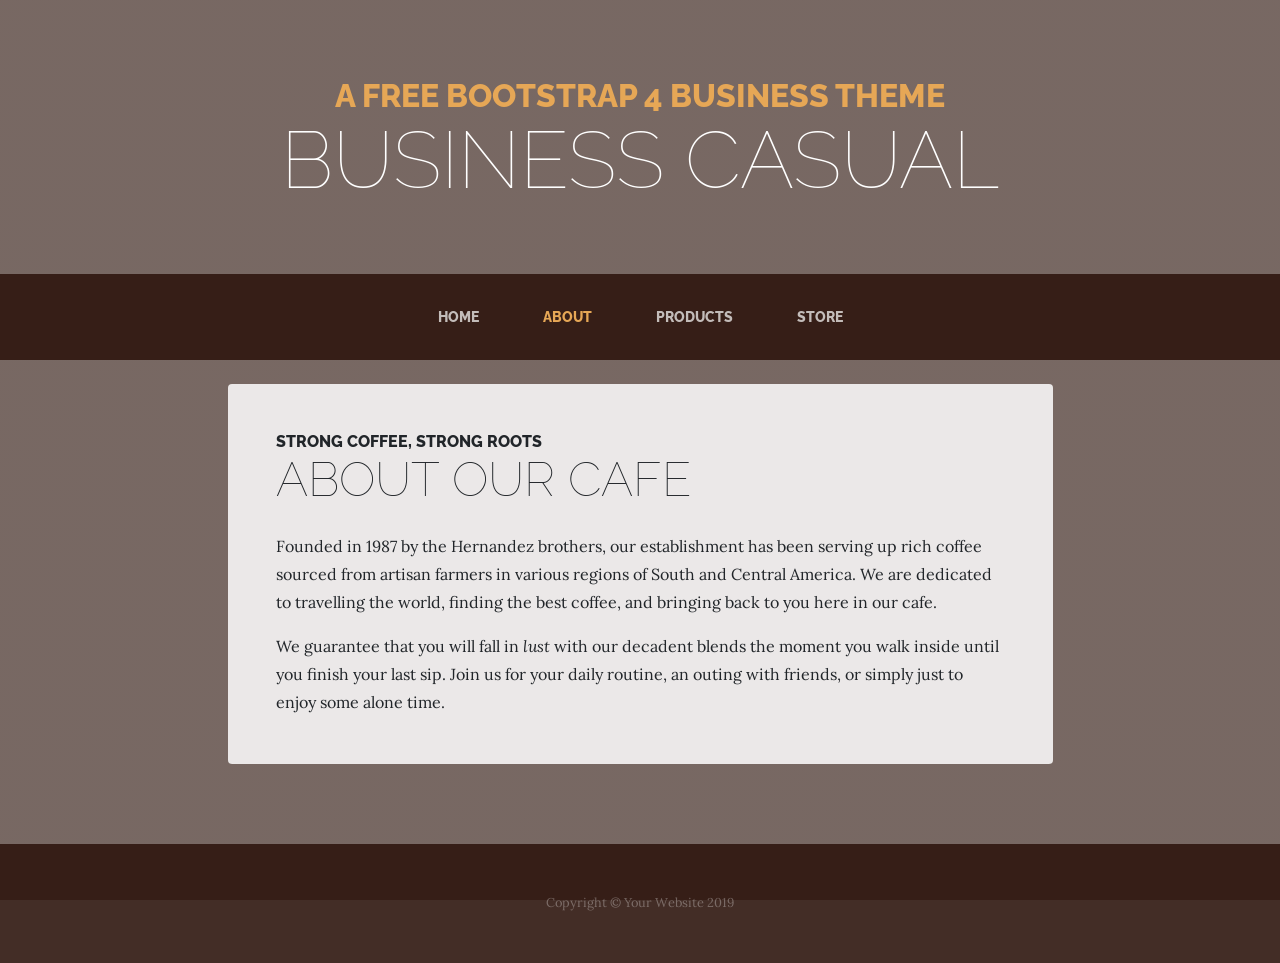
==== about.html @ 8e4daba7 "start with template" ====
<!DOCTYPE html>
<html lang="en">

<head>

  <meta charset="utf-8">
  <meta name="viewport" content="width=device-width, initial-scale=1, shrink-to-fit=no">
  <meta name="description" content="">
  <meta name="author" content="">

  <title>Business Casual - Start Bootstrap Theme</title>

  <!-- Bootstrap core CSS -->
  <link href="vendor/bootstrap/css/bootstrap.min.css" rel="stylesheet">

  <!-- Custom fonts for this template -->
  <link href="https://fonts.googleapis.com/css?family=Raleway:100,100i,200,200i,300,300i,400,400i,500,500i,600,600i,700,700i,800,800i,900,900i" rel="stylesheet">
  <link href="https://fonts.googleapis.com/css?family=Lora:400,400i,700,700i" rel="stylesheet">

  <!-- Custom styles for this template -->
  <link href="css/business-casual.min.css" rel="stylesheet">

</head>

<body>

  <h1 class="site-heading text-center text-white d-none d-lg-block">
    <span class="site-heading-upper text-primary mb-3">A Free Bootstrap 4 Business Theme</span>
    <span class="site-heading-lower">Business Casual</span>
  </h1>

  <!-- Navigation -->
  <nav class="navbar navbar-expand-lg navbar-dark py-lg-4" id="mainNav">
    <div class="container">
      <a class="navbar-brand text-uppercase text-expanded font-weight-bold d-lg-none" href="#">Start Bootstrap</a>
      <button class="navbar-toggler" type="button" data-toggle="collapse" data-target="#navbarResponsive" aria-controls="navbarResponsive" aria-expanded="false" aria-label="Toggle navigation">
        <span class="navbar-toggler-icon"></span>
      </button>
      <div class="collapse navbar-collapse" id="navbarResponsive">
        <ul class="navbar-nav mx-auto">
          <li class="nav-item px-lg-4">
            <a class="nav-link text-uppercase text-expanded" href="index.html">Home
              <span class="sr-only">(current)</span>
            </a>
          </li>
          <li class="nav-item active px-lg-4">
            <a class="nav-link text-uppercase text-expanded" href="about.html">About</a>
          </li>
          <li class="nav-item px-lg-4">
            <a class="nav-link text-uppercase text-expanded" href="products.html">Products</a>
          </li>
          <li class="nav-item px-lg-4">
            <a class="nav-link text-uppercase text-expanded" href="store.html">Store</a>
          </li>
        </ul>
      </div>
    </div>
  </nav>

  <section class="page-section about-heading">
    <div class="container">
      <img class="img-fluid rounded about-heading-img mb-3 mb-lg-0" src="img/about.jpg" alt="">
      <div class="about-heading-content">
        <div class="row">
          <div class="col-xl-9 col-lg-10 mx-auto">
            <div class="bg-faded rounded p-5">
              <h2 class="section-heading mb-4">
                <span class="section-heading-upper">Strong Coffee, Strong Roots</span>
                <span class="section-heading-lower">About Our Cafe</span>
              </h2>
              <p>Founded in 1987 by the Hernandez brothers, our establishment has been serving up rich coffee sourced from artisan farmers in various regions of South and Central America. We are dedicated to travelling the world, finding the best coffee, and bringing back to you here in our cafe.</p>
              <p class="mb-0">We guarantee that you will fall in <em>lust</em> with our decadent blends the moment you walk inside until you finish your last sip. Join us for your daily routine, an outing with friends, or simply just to enjoy some alone time.</p>
            </div>
          </div>
        </div>
      </div>
    </div>
  </section>

  <footer class="footer text-faded text-center py-5">
    <div class="container">
      <p class="m-0 small">Copyright &copy; Your Website 2019</p>
    </div>
  </footer>

  <!-- Bootstrap core JavaScript -->
  <script src="vendor/jquery/jquery.min.js"></script>
  <script src="vendor/bootstrap/js/bootstrap.bundle.min.js"></script>

</body>

</html>
---- css/business-casual.min.css ----
/*!
 * Start Bootstrap - Business Casual v5.0.9 (https://startbootstrap.com/template-overviews/business-casual)
 * Copyright 2013-2019 Start Bootstrap
 * Licensed under MIT (https://github.com/BlackrockDigital/startbootstrap-business-casual/blob/master/LICENSE)
 */body{font-family:Lora;background-image:linear-gradient(rgba(47,23,15,.65),rgba(47,23,15,.65)),url(../img/bg.jpg);background-attachment:fixed;background-position:center;background-size:cover}h1,h2,h3,h4,h5,h6{font-family:Raleway}p{line-height:1.75}.text-faded{color:rgba(255,255,255,.3)}.site-heading{margin-top:5rem;margin-bottom:5rem;text-transform:uppercase;line-height:1;font-family:Raleway}.site-heading .site-heading-upper{display:block;font-size:2rem;font-weight:800}.site-heading .site-heading-lower{font-size:5rem;font-weight:100;line-height:4rem}.page-section{margin-top:5rem;margin-bottom:5rem}.section-heading{text-transform:uppercase}.section-heading .section-heading-upper{display:block;font-size:1rem;font-weight:800}.section-heading .section-heading-lower{display:block;font-size:3rem;font-weight:100}.bg-faded{background-color:rgba(255,255,255,.85)}#mainNav{background-color:rgba(47,23,15,.9);font-family:Raleway}#mainNav .navbar-brand{color:#e6a756}#mainNav .navbar-nav .nav-item .nav-link{color:rgba(255,255,255,.7);font-weight:800}#mainNav .navbar-nav .nav-item.active .nav-link{color:#e6a756}@media (min-width:992px){#mainNav .navbar-nav .nav-item .nav-link{font-size:.9rem}#mainNav .navbar-nav .nav-item .nav-link:hover{color:rgba(255,255,255,.4)}#mainNav .navbar-nav .nav-item.active .nav-link:hover{color:#e6a756}}.btn-xl{font-weight:700;font-size:.8rem;padding-top:1.5rem;padding-bottom:1.5rem;padding-left:2rem;padding-right:2rem}.intro{position:relative}@media (min-width:992px){.intro .intro-img{width:75%;float:right}.intro .intro-text{left:0;width:60%;margin-top:3rem;position:absolute}.intro .intro-text .intro-button{width:100%;left:0;position:absolute;bottom:-2rem}}@media (min-width:1200px){.intro .intro-text{width:45%}}.cta{padding-top:5rem;padding-bottom:5rem;background-color:rgba(230,167,86,.9)}.cta .cta-inner{position:relative;padding:3rem;margin:.5rem;background-color:rgba(255,255,255,.85)}.cta .cta-inner:before{border-radius:.5rem;content:'';position:absolute;top:-.5rem;bottom:-.5rem;left:-.5rem;right:-.5rem;border:.25rem solid rgba(255,255,255,.85)}@media (min-width:992px){.about-heading .about-heading-img{position:relative;z-index:0}.about-heading .about-heading-content{margin-top:-5rem;position:relative;z-index:1}}@media (min-width:992px){.product-item .product-item-title{position:relative;z-index:1;margin-bottom:-3rem}.product-item .product-item-img{position:relative;z-index:0;max-width:60vw}.product-item .product-item-description{position:relative;z-index:1;margin-top:-3rem;max-width:50vw}}.list-hours{font-size:.9rem}.list-hours .list-hours-item{border-bottom:1px solid rgba(230,167,86,.5);padding-bottom:.25rem;margin-bottom:1rem;font-style:italic}.list-hours .list-hours-item.today{font-weight:700;color:#e6a756}@media (min-width:992px){.list-hours{width:50%;font-size:1.1rem}}.address strong{font-size:1.2rem}.footer{background-color:rgba(47,23,15,.9)}.text-primary{color:#e6a756!important}.bg-primary{background-color:#e6a756!important}.btn{box-shadow:0 3px 3px 0 rgba(33,37,41,.1)}.btn-primary{background-color:#e6a756;border-color:#e6a756}.btn-primary:active,.btn-primary:focus,.btn-primary:hover{background-color:#df902a;border-color:#df902a}.font-weight-light{font-weight:100!important}
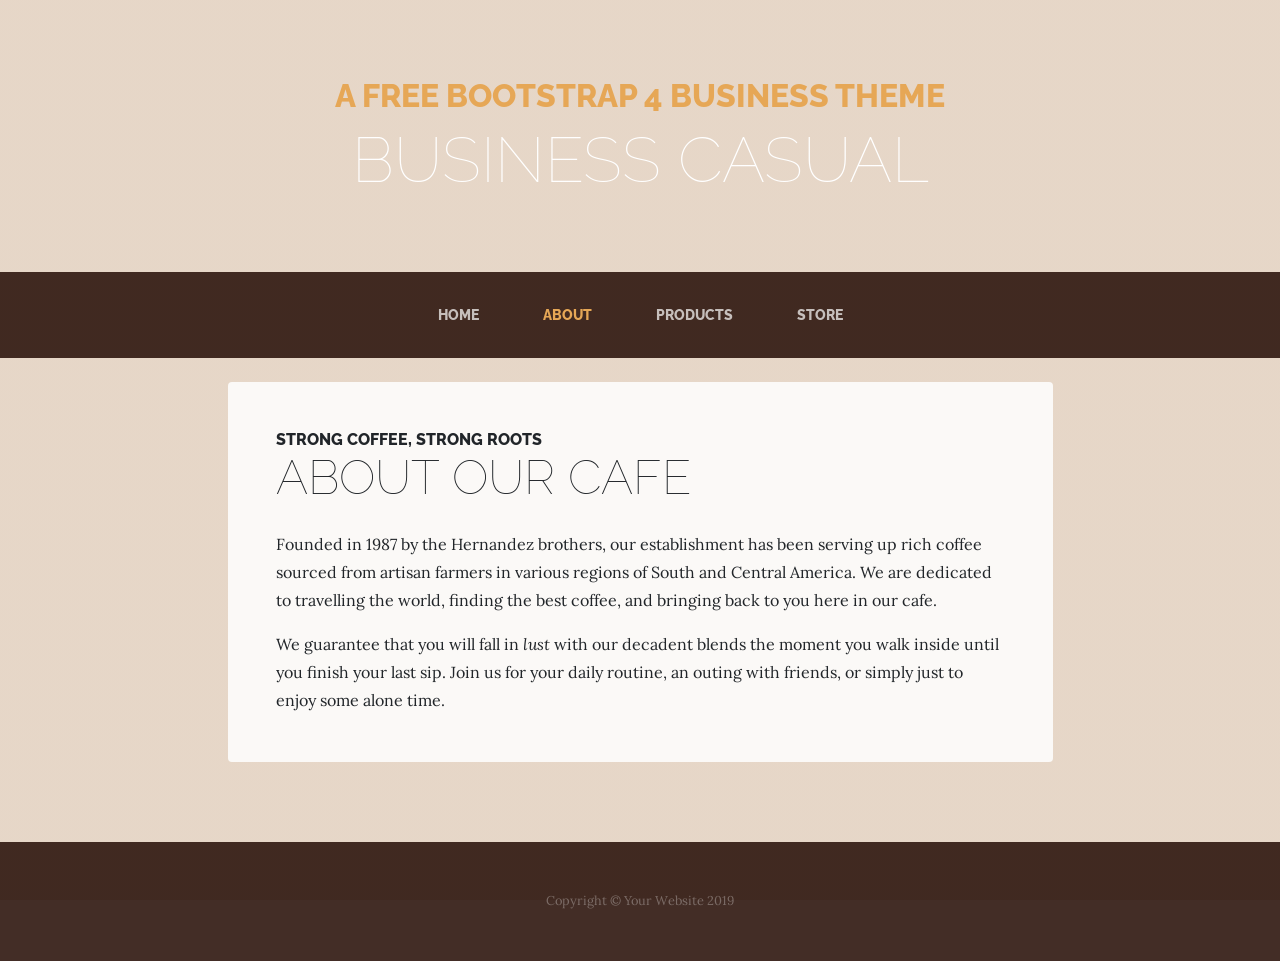
==== commit 1575bc74: "update first page" ====
--- a/about.html
+++ b/about.html
@@ -18,7 +18,7 @@
   <link href="https://fonts.googleapis.com/css?family=Lora:400,400i,700,700i" rel="stylesheet">
 
   <!-- Custom styles for this template -->
-  <link href="css/business-casual.min.css" rel="stylesheet">
+  <link href="css/business-casual.css" rel="stylesheet">
 
 </head>
 
--- a/css/business-casual.css
+++ b/css/business-casual.css
@@ -0,0 +1,267 @@
+/*!
+ * Start Bootstrap - Business Casual v5.0.9 (https://startbootstrap.com/template-overviews/business-casual)
+ * Copyright 2013-2019 Start Bootstrap
+ * Licensed under MIT (https://github.com/BlackrockDigital/startbootstrap-business-casual/blob/master/LICENSE)
+ */
+
+body {
+  font-family: 'Lora';
+  /* background-image: linear-gradient(rgba(47, 23, 15, 0.65), rgba(47, 23, 15, 0.65)), url("../img/bg.jpg"); */
+  background-image: linear-gradient(rgba(217, 193, 170, 0.65), rgba(217, 193, 170, 0.65));
+  background-attachment: fixed;
+  background-position: center;
+  background-size: cover;
+}
+
+h1,
+h2,
+h3,
+h4,
+h5,
+h6 {
+  font-family: 'Raleway';
+}
+
+p {
+  line-height: 1.75;
+}
+
+.text-faded {
+  color: rgba(255, 255, 255, 0.3);
+}
+
+.site-heading {
+  margin-top: 5rem;
+  margin-bottom: 5rem;
+  text-transform: uppercase;
+  line-height: 1;
+  font-family: 'Raleway';
+}
+
+.site-heading .site-heading-upper {
+  display: block;
+  font-size: 2rem;
+  font-weight: 800;
+}
+
+.site-heading .site-heading-lower {
+  font-size: 4rem;
+  font-weight: 100;
+  line-height: 4rem;
+}
+
+.page-section {
+  margin-top: 5rem;
+  margin-bottom: 5rem;
+}
+
+.section-heading {
+  text-transform: uppercase;
+}
+
+.section-heading .section-heading-upper {
+  display: block;
+  font-size: 1rem;
+  font-weight: 800;
+}
+
+.section-heading .section-heading-lower {
+  display: block;
+  font-size: 3rem;
+  font-weight: 100;
+}
+
+.bg-faded {
+  background-color: rgba(255, 255, 255, 0.85);
+}
+
+#mainNav {
+  background-color: rgba(47, 23, 15, 0.9);
+  font-family: 'Raleway';
+}
+
+#mainNav .navbar-brand {
+  color: #e6a756;
+}
+
+#mainNav .navbar-nav .nav-item .nav-link {
+  color: rgba(255, 255, 255, 0.7);
+  font-weight: 800;
+}
+
+#mainNav .navbar-nav .nav-item.active .nav-link {
+  color: #e6a756;
+}
+
+@media (min-width: 992px) {
+  #mainNav .navbar-nav .nav-item .nav-link {
+    font-size: 0.9rem;
+  }
+  #mainNav .navbar-nav .nav-item .nav-link:hover {
+    color: rgba(255, 255, 255, 0.4);
+  }
+  #mainNav .navbar-nav .nav-item.active .nav-link:hover {
+    color: #e6a756;
+  }
+}
+
+.btn-xl {
+  font-weight: 700;
+  font-size: 0.8rem;
+  padding-top: 1.5rem;
+  padding-bottom: 1.5rem;
+  padding-left: 2rem;
+  padding-right: 2rem;
+}
+
+.intro {
+  position: relative;
+}
+
+@media (min-width: 992px) {
+  .intro .intro-img {
+    width: 75%;
+    float: right;
+  }
+  .intro .intro-text {
+    left: 0;
+    width: 60%;
+    margin-top: 3rem;
+    position: absolute;
+  }
+  .intro .intro-text .intro-button {
+    width: 100%;
+    left: 0;
+    position: absolute;
+    bottom: -2rem;
+  }
+}
+
+@media (min-width: 1200px) {
+  .intro .intro-text {
+    width: 45%;
+  }
+}
+
+.cta {
+  padding-top: 5rem;
+  padding-bottom: 5rem;
+  background-color: rgba(230, 167, 86, 0.9);
+}
+
+.cta .cta-inner {
+  position: relative;
+  padding: 3rem;
+  margin: 0.5rem;
+  background-color: rgba(255, 255, 255, 0.85);
+}
+
+.cta .cta-inner:before {
+  border-radius: 0.5rem;
+  content: '';
+  position: absolute;
+  top: -0.5rem;
+  bottom: -0.5rem;
+  left: -0.5rem;
+  right: -0.5rem;
+  border: 0.25rem solid rgba(255, 255, 255, 0.85);
+}
+
+@media (min-width: 992px) {
+  .about-heading .about-heading-img {
+    position: relative;
+    z-index: 0;
+  }
+  .about-heading .about-heading-content {
+    margin-top: -5rem;
+    position: relative;
+    z-index: 1;
+  }
+}
+
+@media (min-width: 992px) {
+  .product-item .product-item-title {
+    position: relative;
+    z-index: 1;
+    margin-bottom: -3rem;
+  }
+  .product-item .product-item-img {
+    position: relative;
+    z-index: 0;
+    max-width: 60vw;
+  }
+  .product-item .product-item-description {
+    position: relative;
+    z-index: 1;
+    margin-top: -3rem;
+    max-width: 50vw;
+  }
+}
+
+.list-hours {
+  font-size: 0.9rem;
+}
+
+.list-hours .list-hours-item {
+  border-bottom: 1px solid rgba(230, 167, 86, 0.5);
+  padding-bottom: .25rem;
+  margin-bottom: 1rem;
+  font-style: italic;
+}
+
+.list-hours .list-hours-item.today {
+  font-weight: bold;
+  color: #e6a756;
+}
+
+@media (min-width: 992px) {
+  .list-hours {
+    width: 50%;
+    font-size: 1.1rem;
+  }
+}
+
+.address strong {
+  font-size: 1.2rem;
+}
+
+.footer {
+  background-color: rgba(47, 23, 15, 0.9);
+}
+
+.text-primary {
+  color: #e6a756 !important;
+}
+
+.bg-primary {
+  background-color: #e6a756 !important;
+}
+
+.btn {
+  box-shadow: 0px 3px 3px 0px rgba(33, 37, 41, 0.1);
+}
+
+.btn-primary {
+  background-color: #e6a756;
+  border-color: #e6a756;
+}
+
+.btn-primary:hover, .btn-primary:focus, .btn-primary:active {
+  background-color: #df902a;
+  border-color: #df902a;
+}
+
+.font-weight-light {
+  font-weight: 100 !important;
+}
+
+#map {
+  height: 400px;
+  width: 100%;
+  border: 0;
+  margin-top: 0px;
+ }
+
+#contact {
+  margin-bottom: 0px;
+}
